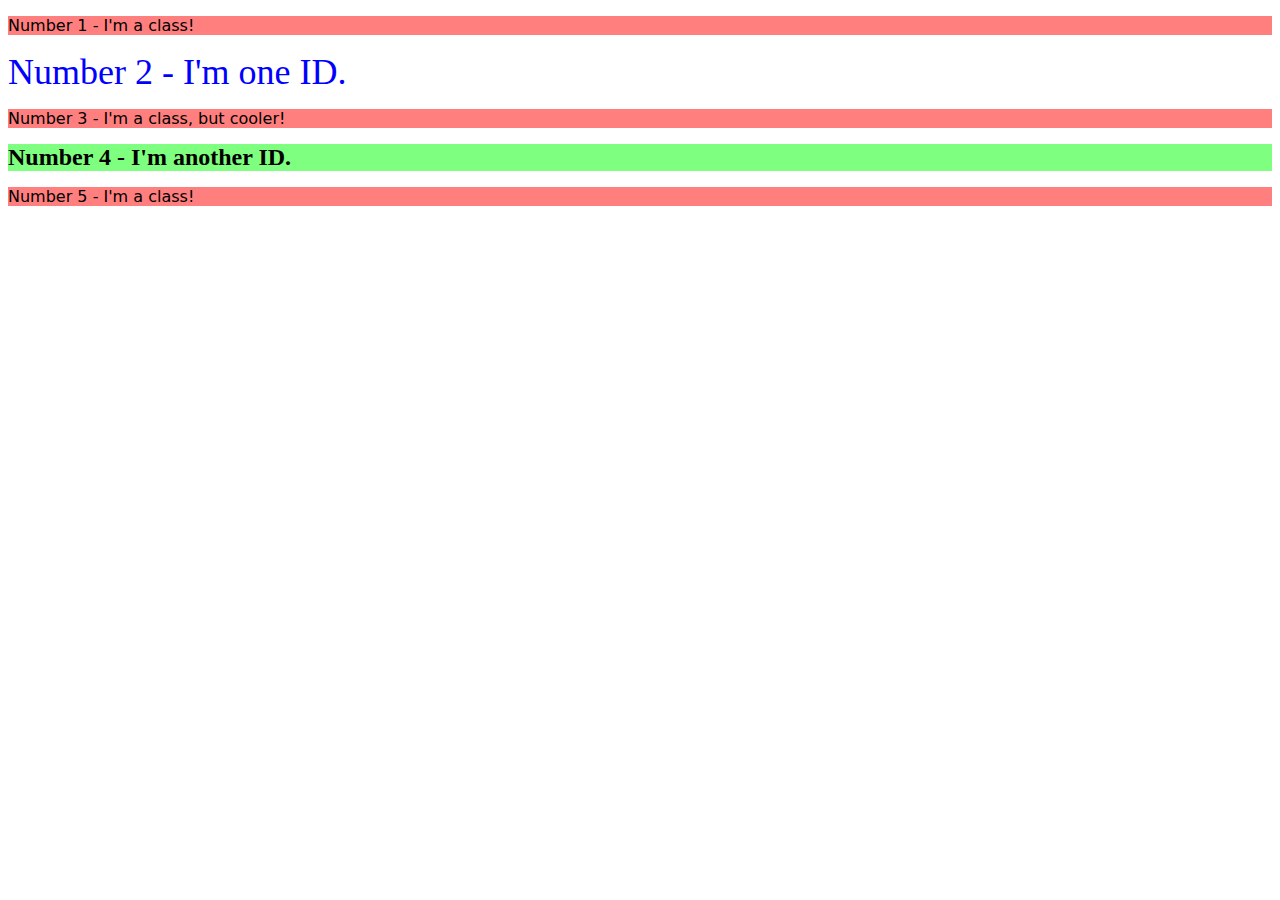
==== foundations/02-class-id-selectors/index.html @ fcd5359b "Add Completed Assignment Into Exercise 2 Folder" ====
<!DOCTYPE html>
<html lang="en">
  <head>
    <meta charset="UTF-8">
    <meta http-equiv="X-UA-Compatible" content="IE=edge">
    <meta name="viewport" content="width=device-width, initial-scale=1.0">
    <title>Class and ID Selectors</title>
    <link rel="stylesheet" href="style.css">
  </head>
  <body>
    <p class="odd">Number 1 - I'm a class!</p>
    <div id="even-second" style="color: rgb(00,00, 255); font-size: 36px;">Number 2 - I'm one ID.</div>
    <p class="odd">Number 3 - I'm a class, but cooler!</p>
    <div id="even-fourth">Number 4 - I'm another ID.</div>
    <p class="odd">Number 5 - I'm a class!</p>
  </body>
</html>
---- foundations/02-class-id-selectors/style.css ----
.odd{
    background-color: rgb(255, 00, 00, 0.5);
    font-family: Verdana, DejaVu, sans, sans-serif;
}

#even-second{
    color: rgb(00,00, 255);
    font-size: 36px;
}

.third {
    font-size: 24px;
}

#even-fourth {
    background-color: rgb(00, 255, 00, 0.5);
    font-size: 24px;
    font-weight: bold;
}
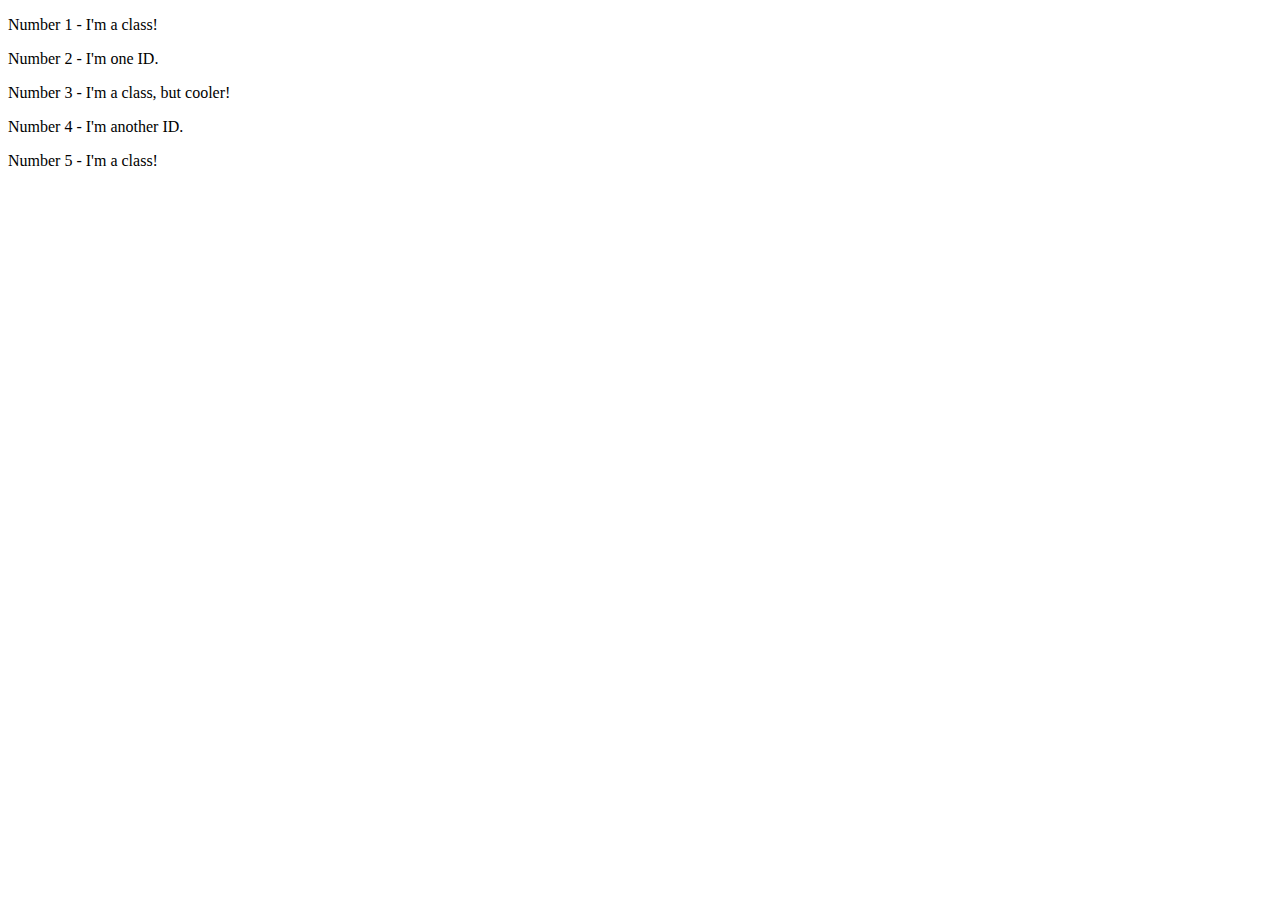
==== commit d39f8fc7: "Fix Pathways of style.css" ====
--- a/foundations/02-class-id-selectors/index.html
+++ b/foundations/02-class-id-selectors/index.html
@@ -5,12 +5,12 @@
     <meta http-equiv="X-UA-Compatible" content="IE=edge">
     <meta name="viewport" content="width=device-width, initial-scale=1.0">
     <title>Class and ID Selectors</title>
-    <link rel="stylesheet" href="style.css">
+    <link rel="stylesheet" href="/02-class-id-selectors/style.css">
   </head>
   <body>
     <p class="odd">Number 1 - I'm a class!</p>
-    <div id="even-second" style="color: rgb(00,00, 255); font-size: 36px;">Number 2 - I'm one ID.</div>
-    <p class="odd">Number 3 - I'm a class, but cooler!</p>
+    <div id="even-second">Number 2 - I'm one ID.</div>
+    <p class="odd third">Number 3 - I'm a class, but cooler!</p>
     <div id="even-fourth">Number 4 - I'm another ID.</div>
     <p class="odd">Number 5 - I'm a class!</p>
   </body>
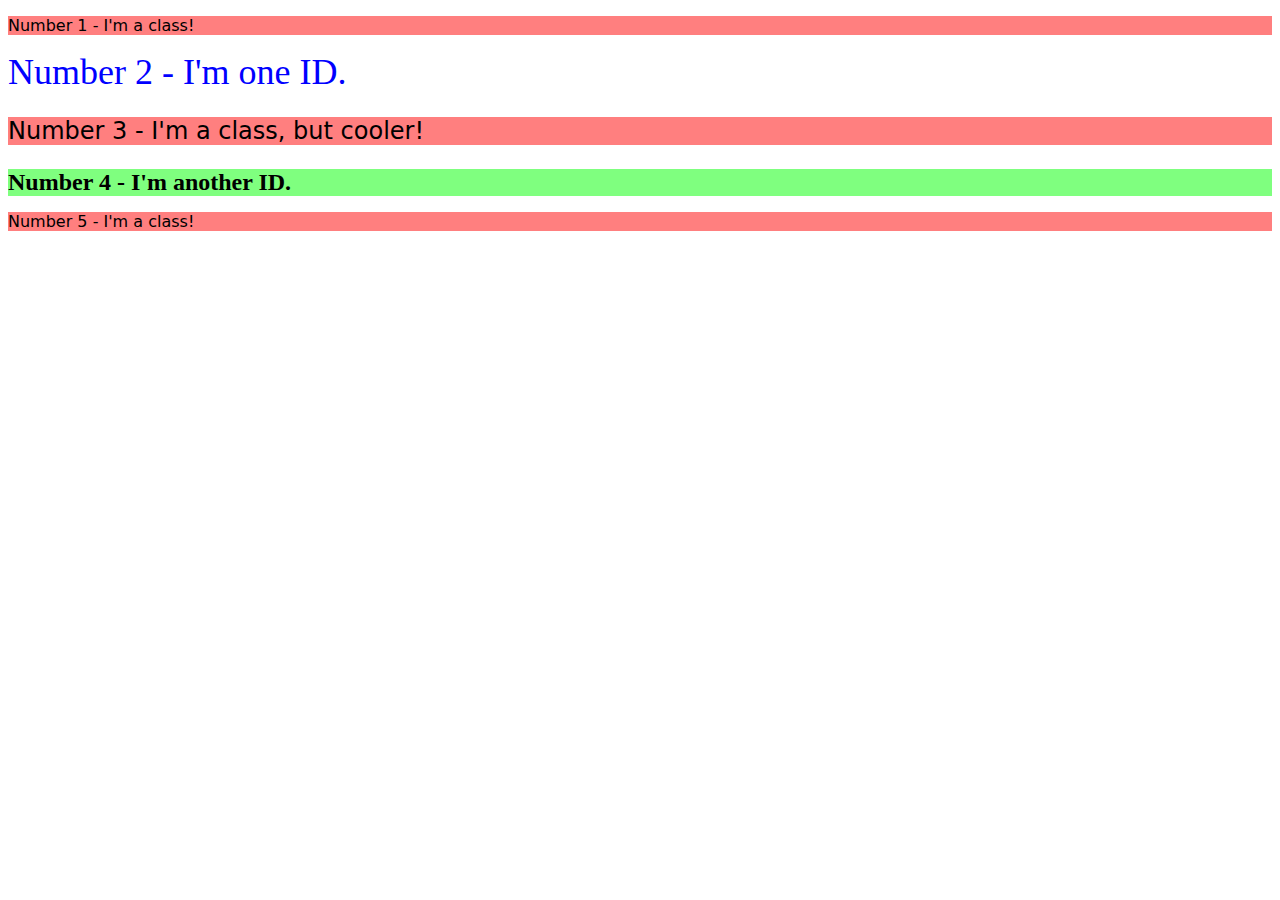
==== commit 54e42c02: "Add Completed Assignment Into Exercise 4 Folder" ====
--- a/foundations/02-class-id-selectors/index.html
+++ b/foundations/02-class-id-selectors/index.html
@@ -5,7 +5,7 @@
     <meta http-equiv="X-UA-Compatible" content="IE=edge">
     <meta name="viewport" content="width=device-width, initial-scale=1.0">
     <title>Class and ID Selectors</title>
-    <link rel="stylesheet" href="/02-class-id-selectors/style.css">
+    <link rel="stylesheet" href="/foundations/02-class-id-selectors/style.css">
   </head>
   <body>
     <p class="odd">Number 1 - I'm a class!</p>
--- a/foundations/02-class-id-selectors/style.css
+++ b/foundations/02-class-id-selectors/style.css
@@ -0,0 +1,19 @@
+.odd{
+    background-color: rgb(255, 00, 00, 0.5);
+    font-family: Verdana, DejaVu, sans, sans-serif;
+}
+
+#even-second{
+    color: rgb(00,00, 255);
+    font-size: 36px;
+}
+
+.third {
+    font-size: 24px;
+}
+
+#even-fourth {
+    background-color: rgb(00, 255, 00, 0.5);
+    font-size: 24px;
+    font-weight: bold;
+}